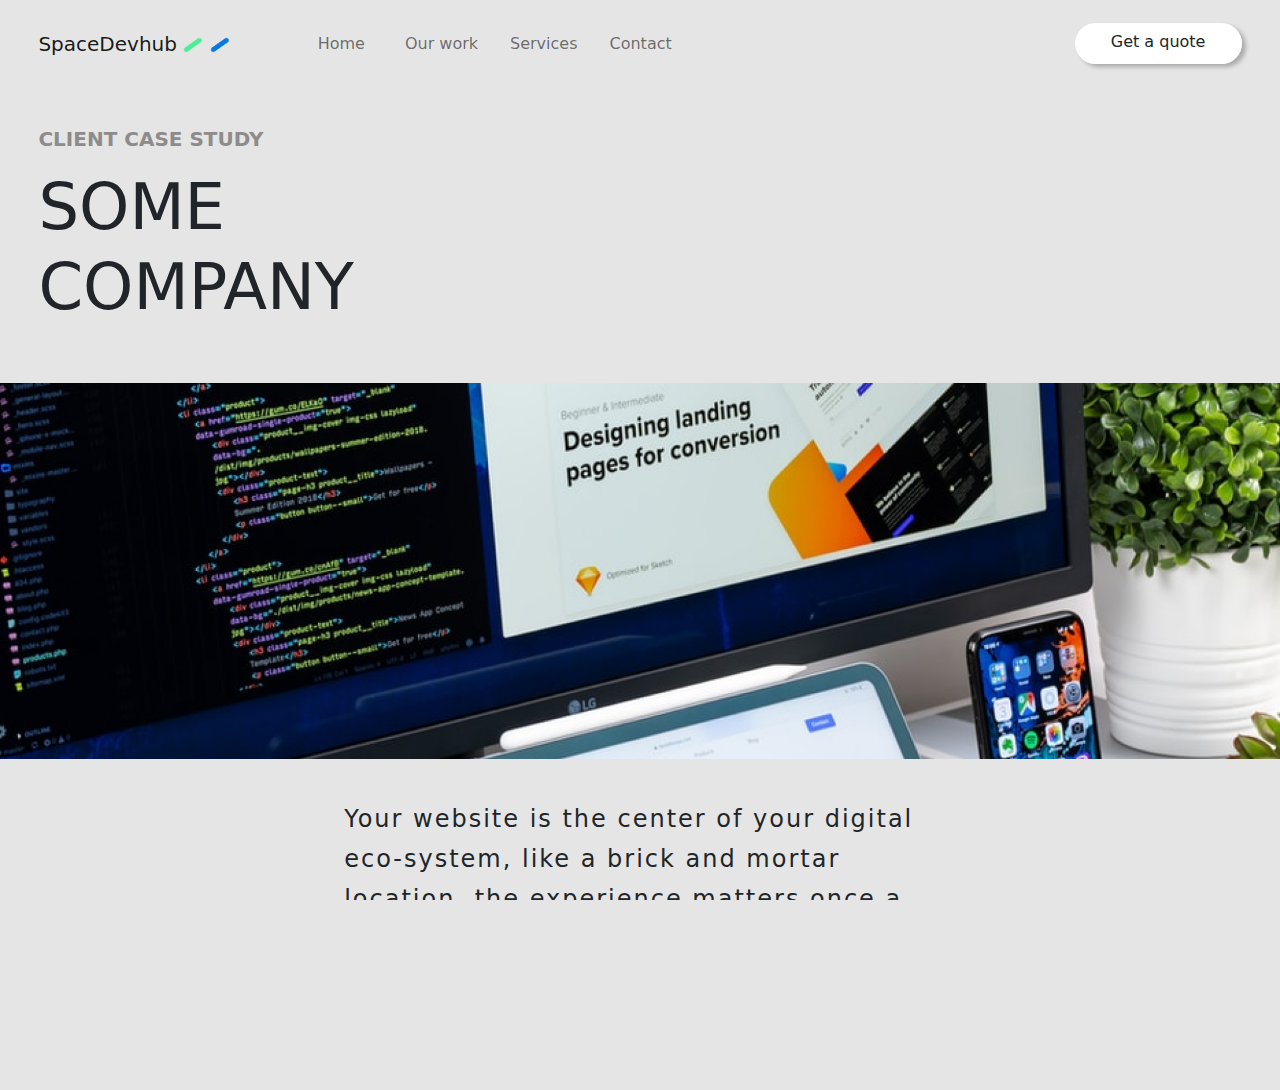
==== views/company.html @ 23092d3f "First commit" ====
<!DOCTYPE html>
<html lang="en">

<head>
    <meta charset="UTF-8">
    <meta http-equiv="X-UA-Compatible" content="IE=edge">
    <meta name="viewport" content="width=device-width, initial-scale=1.0">
    <title>Company</title>
    <link rel="stylesheet" href="../styles/main.css">
    <link rel="stylesheet" href="../styles/company.css">
</head>

<body>

    <header class="">
        <div class="my-container ">

            <nav class="navbar navbar-expand-lg navbar-light ">

                <a href="#" class="navbar-brand ">
                    SpaceDevhub
                    <img src="../assets/images/Rectangle 6.png" style="width: 20px;" alt="logo">
                    <img src="../assets/images/Rectangle 7.png" style="width: 20px;" alt="logo">
                </a>
                <button class="navbar-toggler" type="button" data-bs-toggle="collapse"
                    data-bs-target="#navbarSupportedContent" aria-controls="navbarSupportedContent"
                    aria-expanded="false" aria-label="Toggler navigation">
                    <span class="navbar-toggler-icon"></span>
                </button>
                <div class="collapse navbar-collapse justify-content-between" id="navbarSupportedContent">
                    <ul class="navbar-nav ms-5">
                        <li class="nav-item mx-3">
                            <a href="index.html" class="nav-link">Home</a>
                        </li>
                        <li class="nav-item mx-2">
                            <a href="work.html" class="nav-link">Our work</a>
                        </li>
                        <li class="nav-item mx-2">
                            <a href="services.html" class="nav-link">Services</a>
                        </li>
                        <li class="nav-item mx-2">
                            <a href="contact.html" class="nav-link">Contact</a>
                        </li>
                    </ul>
                    <div class="quote-btn-div">
                        <a href="#" class="btn quote-btn"> Get a quote</a>
                    </div>

                </div>
            </nav>
        </div>
    </header>


    <section class="intro">
        <div class="my-container">
            <div class="row container-fluid h-100 pt-3 my-4">
                <div class="col-md-6 ">
                    <div class="">
                        <h3 class="award-text mb-3"> Client case study</h3>
                        <h1 class=" intro-text text-center text-md-start pb-4">
                            SOME COMPANY
                        </h1>

                    </div>

                </div>
                <div class="col-md-6"></div>
            </div>
        </div>
    </section>

    <section class="company-img my-4">
        <div class="row">
            <img src="../assets/images/Rectangle 16main.png" class="company-img-1" alt="">

        </div>
    </section>

    <section class="comment">
        <div class="my-container">
            <h4 class="eco-text comment-text py-3">
                Your website is the center of your digital eco-system,
                like a brick and mortar location, the experience matters
                once a customer enters, just as much as the erception
                they have of you before they walk through your door.
                <h4>
        </div>
    </section>


    <link rel="stylesheet" href="../assets/bootstrap-5.0.2-dist/css/bootstrap.min.css">
    <script src="../assets/bootstrap-5.0.2-dist/js/bootstrap.min.js"></script>
</body>

</html>
---- styles/main.css ----
:root {
  --main-pry: rgba(0, 120, 231, 1);
}

body,
html {
  background: #e5e5e5 !important;
  margin: 0%;
  padding: 0%;
  height: 100%;
  width: 100%;
  box-sizing: border-box;
  font-family: Poppins;
  overflow-x: hidden;
}

.quote-btn {
  height: 41px;
  width: 167px;
  border-radius: 36.5px !important;
  padding: 3px, 67px, 3px, 67px;
  background: linear-gradient(0deg, #ffffff, #ffffff), #ffffff;
  box-shadow: 4px 3px 4px rgba(0, 0, 0, 0.25);
}

.my-container {
  margin: 0 3%;
}

header {
  padding: 15px 0;
}

.award-text {
  font-weight: bold;
  font-size: 20px;
  text-transform: uppercase;
  color: #8d8b8b;
  margin-bottom: 0 !important;
}
.intro-text {
  font-size: 4rem;
  line-height: 5rem;
  width: 75%;
}
.search {
  border-radius: 90px;
  width: 240px;
  padding: 27px 40px;
  background: #0078e7;
  border-radius: 90px;
  font-size: 30px;
  text-align: center;
  display: flex;
  justify-content: center;
  align-items: center;
  margin-bottom: 10%;
}
.monitor {
  height: 90%;
  width: 100%;
}

.intro .container-fluid {
  padding: 0;
}
.eco-main {
  display: flex;
  justify-content: center;
  align-items: center;
  background: var(--main-pry);
  height: 55vh;
}
.eco-text {
  line-height: 40px;
  letter-spacing: 2px;
}

.card {
  padding: 0% !important;
  width: 210px !important;
  height: 270px;
  min-width: 140px !important;
  background: #ffffff !important;
  box-shadow: 3px 4px 4px rgba(0, 0, 0, 0.25) !important;
  border-radius: 34px !important;
}

.card img {
  position: absolute;
  top: -25%;
  right: 20%;
}

@media (max-width: 992px) {
  .intro-text {
    width: 100%;
  }
}

@media (max-width: 768px) {
  .intro-text {
    font-size: 3rem;
  }
  .collapse .ms-5 {
    margin: 0% !important;
  }
  .navbar-nav {
    justify-content: center;
    align-items: center;
  }
  .quote-btn-div {
    margin: 0 auto;
    display: flex;
    align-self: center;
    justify-content: center;
  }
  body
    > section.developers
    > div
    > div
    > div:nth-child(1)
    > div
    > div
    > div:nth-child(1) {
    margin-bottom: 100px;
  }

  .curve,
  .search {
    margin: 0 auto;
    display: flex;
    align-self: center;
  }
  .search {
    margin-bottom: 1rem;
  }
}

@media (max-width: 468px) {
  .intro-text {
    font-size: 2.7rem;
    line-height: 3.5rem;
  }
  .award-text {
    font-size: 1.4rem;
    text-align: center;
  }
  .search {
    margin-bottom: 1rem;
    font-size: 18px;
    padding: 12px;
    width: 200px;
  }
  .div .mt-5 {
    margin-top: 1rem !important;
  }
}
---- styles/company.css ----
.comment-text {
  width: 50%;
  margin: 10px auto;
  margin-bottom: 35px;
  padding: 5px;
}

@media (max-width: 768px) {
  .comment-text {
    width: 95%;
  }
}
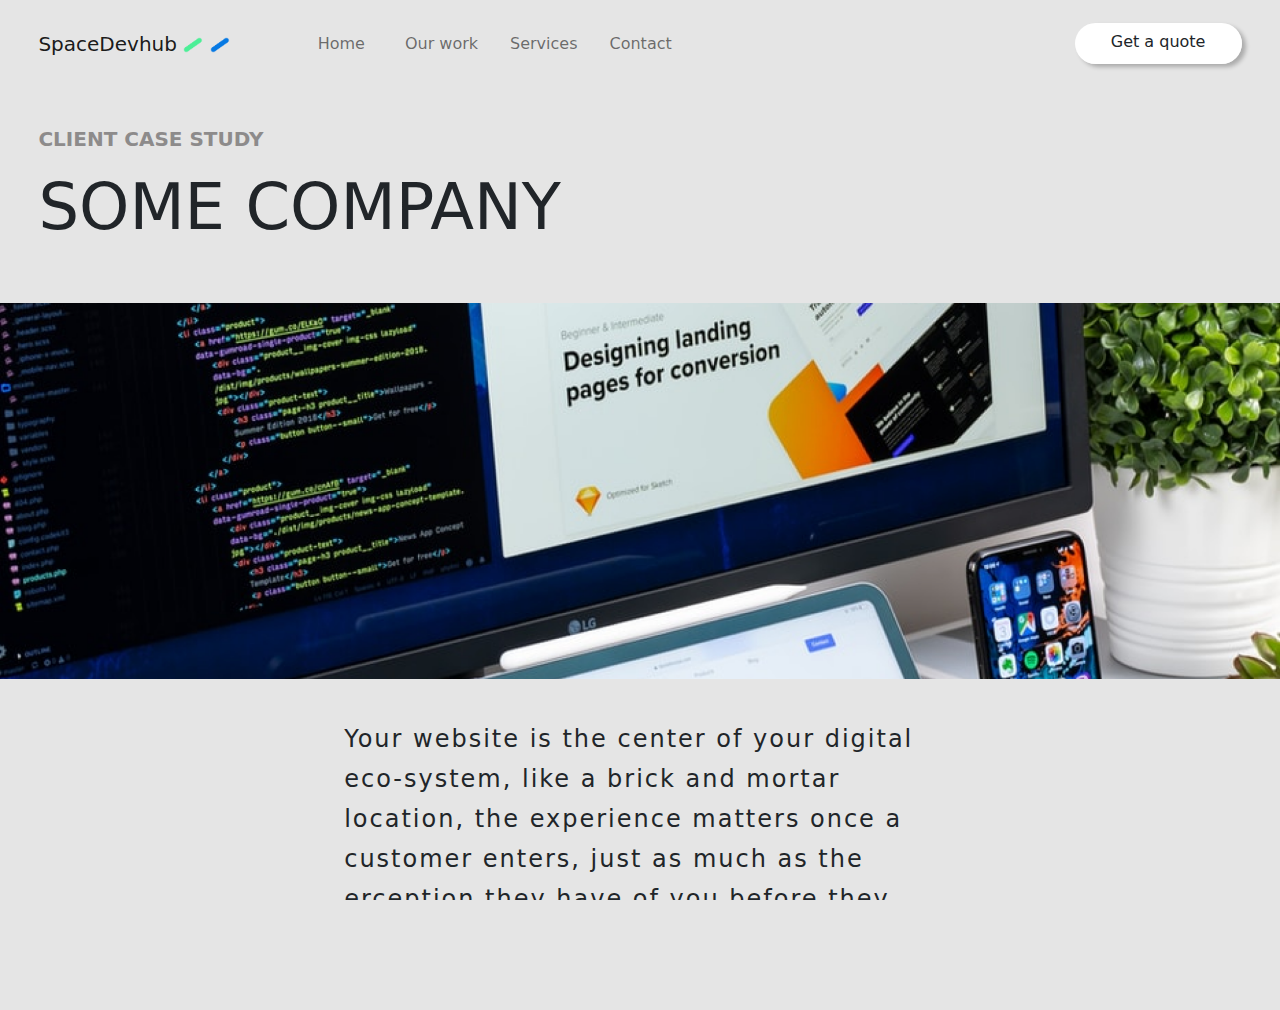
==== commit 69650437: "Adjusted folders" ====
--- a/views/company.html
+++ b/views/company.html
@@ -30,7 +30,7 @@
                 <div class="collapse navbar-collapse justify-content-between" id="navbarSupportedContent">
                     <ul class="navbar-nav ms-5">
                         <li class="nav-item mx-3">
-                            <a href="index.html" class="nav-link">Home</a>
+                            <a href="../index.html" class="nav-link">Home</a>
                         </li>
                         <li class="nav-item mx-2">
                             <a href="work.html" class="nav-link">Our work</a>
@@ -58,7 +58,7 @@
                 <div class="col-md-6 ">
                     <div class="">
                         <h3 class="award-text mb-3"> Client case study</h3>
-                        <h1 class=" intro-text text-center text-md-start pb-4">
+                        <h1 class=" main-text text-center text-md-start pb-4">
                             SOME COMPANY
                         </h1>
 
--- a/styles/main.css
+++ b/styles/main.css
@@ -38,10 +38,14 @@
   color: #8d8b8b;
   margin-bottom: 0 !important;
 }
-.intro-text {
+.intro-text,
+.main-text {
   font-size: 4rem;
   line-height: 5rem;
   width: 75%;
+}
+.main-text {
+  width: 95% !important;
 }
 .search {
   border-radius: 90px;
